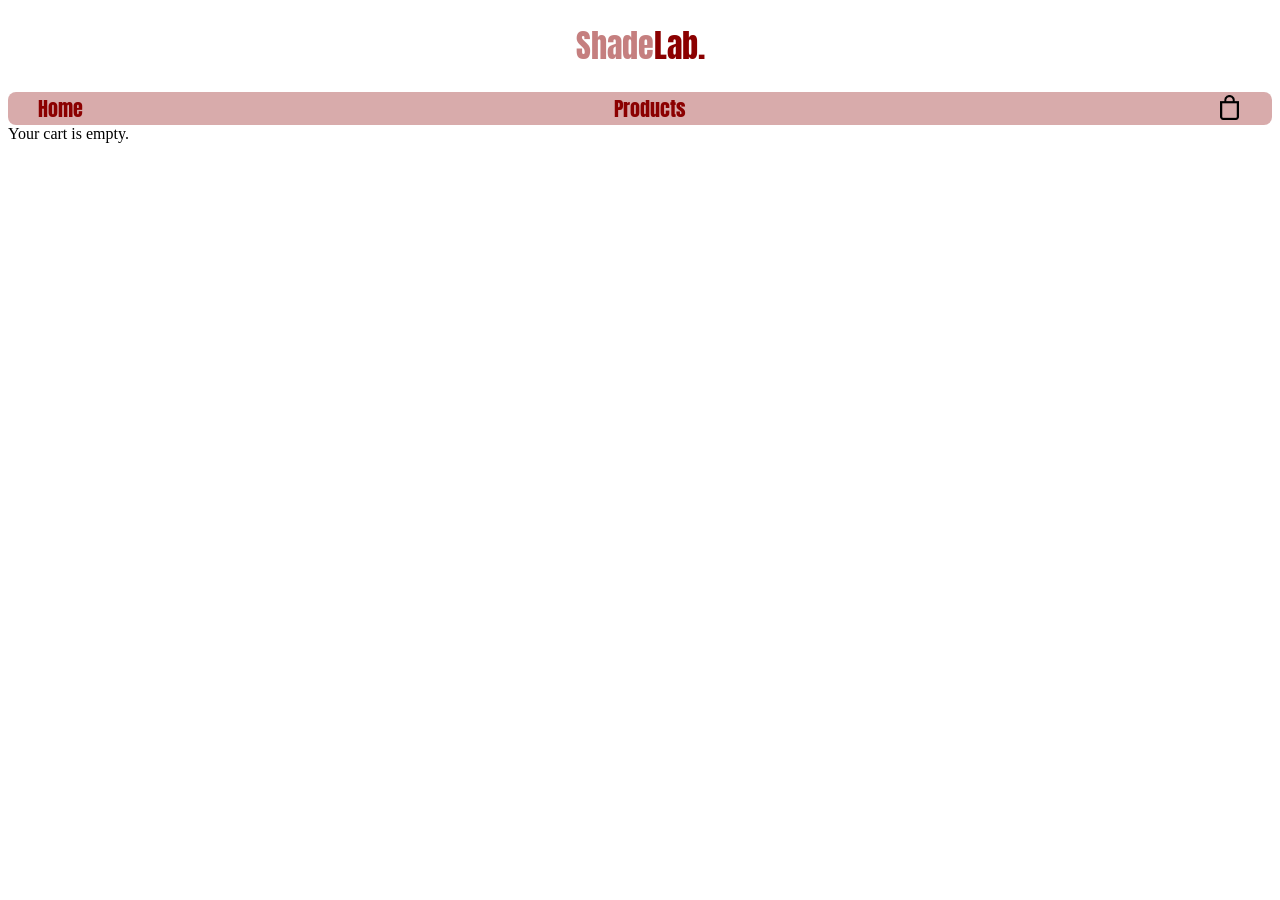
==== cart.html @ 41965f40 "Alligned the images with grid" ====
<!DOCTYPE html>
<html lang="en">
<head>
    <meta charset="UTF-8">
    <meta name="viewport" content="width=device-width, initial-scale=1.0">
    <title>e-commence webpage</title>

    <!--fonts-->
    <link rel="preconnect" href="https://fonts.googleapis.com">
    <link rel="preconnect" href="https://fonts.gstatic.com" crossorigin>
    <link 
    href="https://fonts.googleapis.com/css2?family=Anton&display=swap" 
    rel="stylesheet">
        <link rel="stylesheet" href="css/main.css">

</head>

<body>
    <header>
        <h1><span class="shade">Shade</span>Lab.</h1>
        <nav class="site-nav">
        
            <a href="index.html">Home</a>
            <a href="products.html">Products</a>
            <a href="cart.html"><img class="cart" src="img/bag.png" alt="cart"></a>
       
        </nav>
      Your cart is empty.
    </header>
    <main>
   
    </main>

</body>

</html>
---- css/main.css ----
.cart{
    width: 25px;
    height: 25px;
    float: right;
    margin-top: -1px;
}
/* spacing between headers */
.site-nav {
    display: flex;
    justify-content: space-between;
    align-items: center;
       background-color:rgba(181, 94, 94, 0.523); 
    padding: 1px 30px;
    border-radius: 8px;

}

/* MY LINKS */
.site-nav a {
    text-decoration: none;
    color: darkred;
    font-family: "Anton", sans-serif;
    font-weight: 500;
    font-style: normal;
    font-size: 20px;

}

.shade{
    color: rgba(139, 0, 0, 0.5);
}

/* MY SHADELAB HEADER AND PRODUCT HEADER */
h1{
    font-family: "Anton", sans-serif;
    font-weight: 400;
    font-style: normal;
    text-align: center;
    color:darkred;
}

h2 {
  font-family: "Antonio", sans-serif;
  font-optical-sizing: auto;
  font-weight: 300;
  font-style: normal;
   
}

/* My main image of model */
.model{
    width: 100%;
    max-width: 1100px;
    display: block;
    margin: 0 auto;
  padding: 10px;

}

/* My Images on Products */
main{
    display: grid;
    grid-template-columns: repeat(3, 1fr);
    grid-template-rows: repeat(3,auto);
    gap: 10px;
  
    padding: 10px;
}

main img{
    width: 100%;
    height: auto;
    object-fit: cover;
}
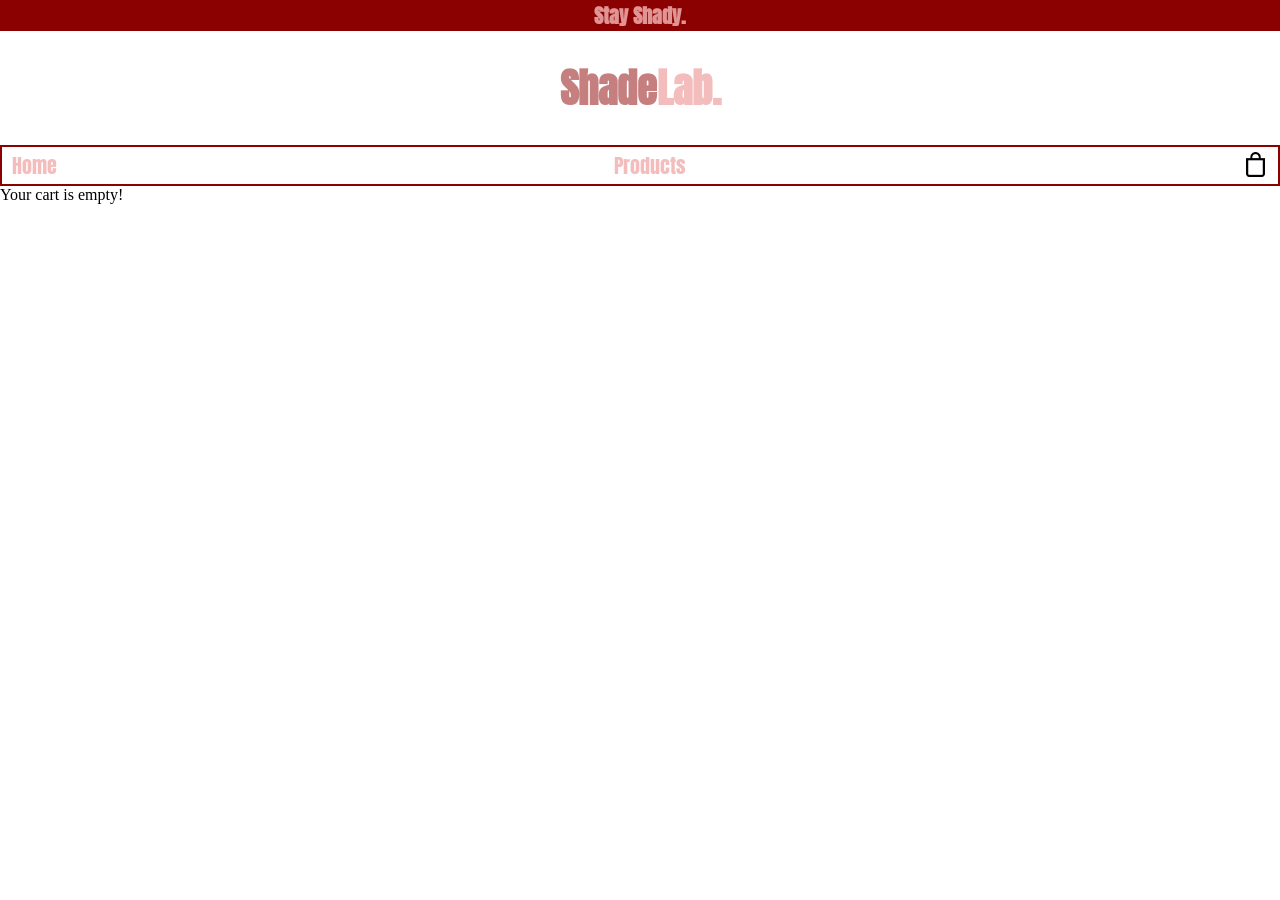
==== commit aba1a057: "fixat extra bilder till två products lagt till bilder och fixa grid system till product html filerna" ====
--- a/cart.html
+++ b/cart.html
@@ -17,6 +17,7 @@
 
 <body>
     <header>
+        <h3> Stay Shady.</h3>
         <h1><span class="shade">Shade</span>Lab.</h1>
         <nav class="site-nav">
         
@@ -25,7 +26,7 @@
             <a href="cart.html"><img class="cart" src="img/bag.png" alt="cart"></a>
        
         </nav>
-      Your cart is empty.
+      Your cart is empty! 
     </header>
     <main>
    
--- a/css/main.css
+++ b/css/main.css
@@ -1,75 +1,136 @@
-
+body{
+    margin: 0;
+    padding: 0;
+    
+}
 .cart{
     width: 25px;
     height: 25px;
-    float: right;
-    margin-top: -1px;
+    margin-left: auto;
+    margin-top: 5px;
 }
-/* spacing between headers */
+
+/* MY LINKS */
 .site-nav {
     display: flex;
     justify-content: space-between;
     align-items: center;
-       background-color:rgba(181, 94, 94, 0.523); 
-    padding: 1px 30px;
-    border-radius: 8px;
-
+    border: darkred 2px solid;
+  
 }
 
-/* MY LINKS */
 .site-nav a {
     text-decoration: none;
-    color: darkred;
+    color: rgba(242, 176, 176, 0.838);
     font-family: "Anton", sans-serif;
-    font-weight: 500;
     font-style: normal;
     font-size: 20px;
+    padding: 0px 10px ;
+}
 
+.site-nav a:hover {
+    color: rgba(242, 176, 176, 0.838);
+    font-size: 25px;
+    transition: all 0.3s ease;
+   
+}
+
+/* HEADERS */
+h1{
+    font-family: "ANTON", sans-serif;
+    color:rgba(242, 176, 176, 0.838);
+    font-size: 40px;
+    text-align: center;
 }
 
 .shade{
     color: rgba(139, 0, 0, 0.5);
-}
-
-/* MY SHADELAB HEADER AND PRODUCT HEADER */
-h1{
-    font-family: "Anton", sans-serif;
-    font-weight: 400;
-    font-style: normal;
-    text-align: center;
-    color:darkred;
+    font-size: 40px;
 }
 
 h2 {
-  font-family: "Antonio", sans-serif;
-  font-optical-sizing: auto;
-  font-weight: 300;
-  font-style: normal;
+    
+  font-family: "ANTON", sans-serif;
+    color:darkred;
+    font-size: 30px;
    
+}
+h3{
+    font-family: "ANTON", sans-serif;
+    color:rgba(242, 176, 176, 0.838);
+    font-size: 20px;
+    text-align: center;
+    margin: 0;
+    background-color: darkred;
 }
 
 /* My main image of model */
 .model{
     width: 100%;
-    max-width: 1100px;
     display: block;
-    margin: 0 auto;
-  padding: 10px;
 
 }
 
-/* My Images on Products */
-main{
+/* My Images on Products.html */
+.products-page{
     display: grid;
     grid-template-columns: repeat(3, 1fr);
     grid-template-rows: repeat(3,auto);
-    gap: 10px;
-  
+    gap: 20px;
     padding: 10px;
+    margin: 0 auto;
 }
 
-main img{
+.products-page img{
     width: 100%;
     height: auto;
-    object-fit: cover;
+    box-shadow: 2px 2px 5px rgba(0,0,0,0.3);
+    
+}
+
+.products-page img:hover{
+    transform: scale(1.05);
+    transition: all 0.3s ease;
+    box-shadow: 4px 4px 10px rgba(0,0,0,0.5);
+}
+
+.tortoise{
+    display: grid;
+    grid-template-columns: repeat(2, 1fr);
+        gap: 5px;
+        /* padding: 5px; */
+      
+   
+}
+.tortoise img{
+    width: 100%;
+    box-shadow: 2px 2px 5px rgba(0,0,0,0.3);
+}
+/* PHONE */
+@media (max-width: 600px) {
+    .products-page {
+        grid-template-columns: 1fr;
+       width: 80%;
+        margin: 0 auto;
+    }  
+    
+}
+
+@media screen and (min-width: 600px) {
+    .site-nav a {
+        font-size: 20px;
+    }
+
+
+}
+
+/* LAPTOP */
+@media screen and (min-width: 1300px) {
+    .site-nav a {
+        font-size: 30px;
+    }
+   .cart{
+    width: 40px;
+    height: 40px;
+   }
 }
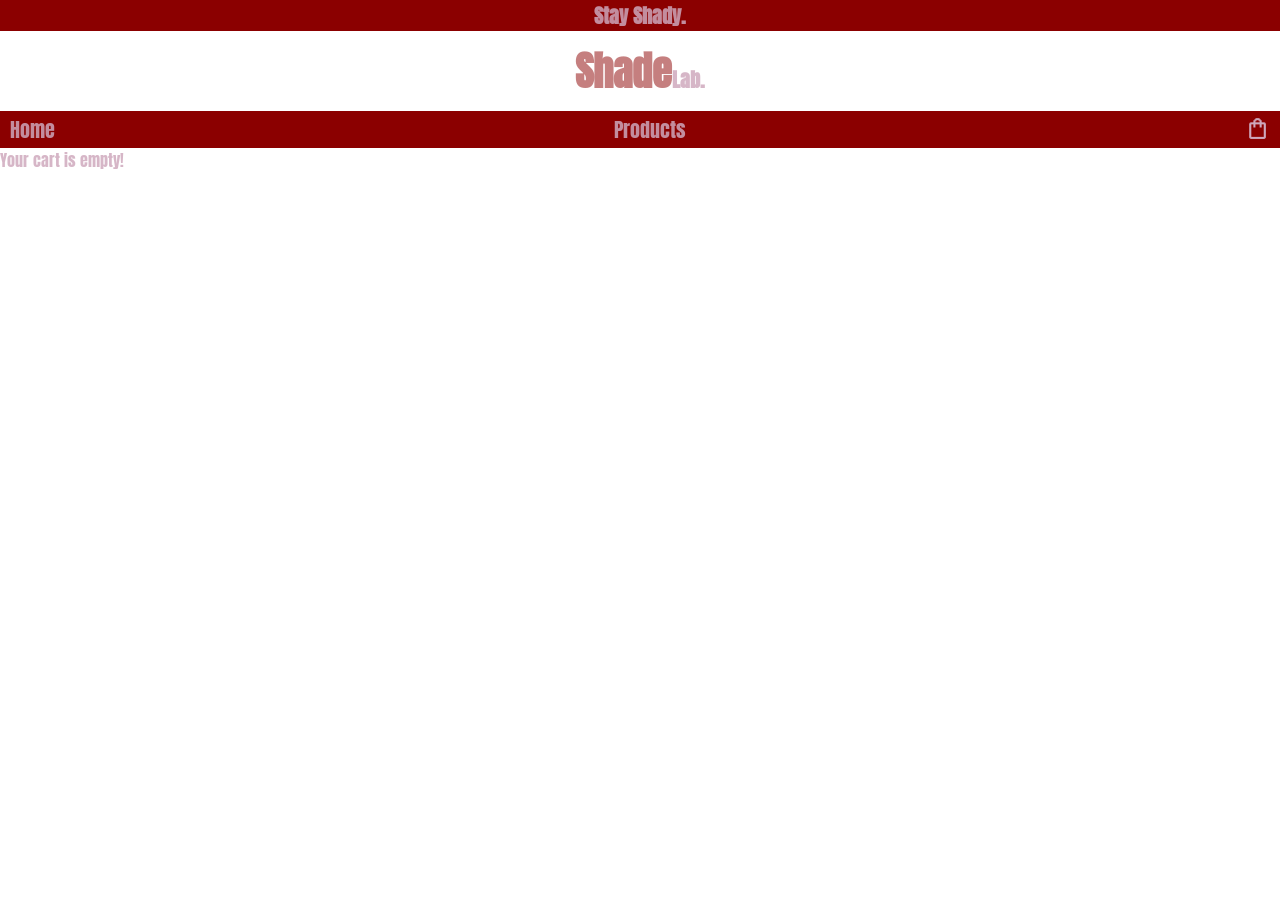
==== commit 070d4ead: "Changeed my cart icon some other colors" ====
--- a/cart.html
+++ b/cart.html
@@ -23,7 +23,7 @@
         
             <a href="index.html">Home</a>
             <a href="products.html">Products</a>
-            <a href="cart.html"><img class="cart" src="img/bag.png" alt="cart"></a>
+            <a href="cart.html"><img class="cart" src="img/cart-icon.png" alt="cart"></a>
        
         </nav>
       Your cart is empty! 
--- a/css/main.css
+++ b/css/main.css
@@ -1,74 +1,73 @@
 body{
     margin: 0;
     padding: 0;
-    
+    font-family: "ANTON", sans-serif;
+    color:rgba(206, 168, 188, 0.838);
 }
 .cart{
     width: 25px;
     height: 25px;
-    margin-left: auto;
     margin-top: 5px;
 }
-
-/* MY LINKS */
+.cart:hover{
+   color: white;
+}
+/* HEADERS */
+h1{
+    font-size: 20px;
+    text-align: center;
+    margin: 10px;
+}
+
+.shade{
+    color: rgba(139, 0, 0, 0.5);
+    font-size: 40px;
+    margin:0;
+}
+
+h2 { 
+    color:darkred;
+    font-size: 30px;
+    margin-bottom: 10px;
+}
+h3{
+    
+    font-size: 20px;
+    text-align: center;
+    margin: 0;
+    background-color: darkred;
+}
+
+/* MY NAVS */
 .site-nav {
     display: flex;
     justify-content: space-between;
     align-items: center;
-    border: darkred 2px solid;
+   background-color: darkred;
+
   
 }
 
 .site-nav a {
     text-decoration: none;
-    color: rgba(242, 176, 176, 0.838);
-    font-family: "Anton", sans-serif;
+    color:rgba(206, 168, 188, 0.838);  
     font-style: normal;
     font-size: 20px;
     padding: 0px 10px ;
+      transition: all 0.3s ease;
+   
 }
 
 .site-nav a:hover {
-    color: rgba(242, 176, 176, 0.838);
-    font-size: 25px;
-    transition: all 0.3s ease;
-   
-}
-
-/* HEADERS */
-h1{
-    font-family: "ANTON", sans-serif;
-    color:rgba(242, 176, 176, 0.838);
-    font-size: 40px;
-    text-align: center;
-}
-
-.shade{
-    color: rgba(139, 0, 0, 0.5);
-    font-size: 40px;
-}
-
-h2 {
-    
-  font-family: "ANTON", sans-serif;
-    color:darkred;
-    font-size: 30px;
-   
-}
-h3{
-    font-family: "ANTON", sans-serif;
-    color:rgba(242, 176, 176, 0.838);
-    font-size: 20px;
-    text-align: center;
-    margin: 0;
-    background-color: darkred;
-}
+   color: white;
+}
+
 
 /* My main image of model */
 .model{
     width: 100%;
     display: block;
-
+   
 }
 
 /* My Images on Products.html */
@@ -76,7 +75,7 @@
     display: grid;
     grid-template-columns: repeat(3, 1fr);
     grid-template-rows: repeat(3,auto);
-    gap: 20px;
+    gap: 10px;
     padding: 10px;
     margin: 0 auto;
 }
@@ -91,37 +90,133 @@
 .products-page img:hover{
     transform: scale(1.05);
     transition: all 0.3s ease;
-    box-shadow: 4px 4px 10px rgba(0,0,0,0.5);
-}
-
-.tortoise{
+}
+
+/* PRODUCT & PRODUCT 2 */
+.Burgundy-Icon{
     display: grid;
     grid-template-columns: repeat(2, 1fr);
-        gap: 5px;
-        /* padding: 5px; */
-      
-   
-}
-.tortoise img{
-    width: 100%;
-    box-shadow: 2px 2px 5px rgba(0,0,0,0.3);
-}
+   
+}
+
+.Burgundy-Icon img{
+    width: 100%;
+border: darkred 2px solid;
+}
+
+.Zulu-Brown{
+    display: grid;
+    grid-template-columns: repeat(2, 1fr);
+    
+   
+}
+
+.Zulu-Brown img{
+    display: block;
+    width: 100%;
+    border: darkred 2px solid;
+ }
+
+ .h2-row h2{
+    margin: 0;
+}
+ .button{
+    color: rgba(206, 168, 188, 0.838);
+    font-size: 20px;
+    margin-left: auto;
+    background-color: darkred;
+    border-radius: 10px;
+    padding: 5px 30px;  
+
+ }
+.Choose{
+    color:darkred;
+    font-size: 15px;
+    margin: 15px 0px 0px 0px;
+
+    padding-left: 5px;
+}
+ .Size{
+    color:rgba(206, 168, 188, 0.838);
+    font-size: 20px;
+    /* margin: [TOP] [RIGHT] [BOTTOM] [LEFT] */
+    margin: 0 0 30px 5px; 
+    background-color: darkred;
+    border-radius: 10px;
+    padding: 5px 30px;
+
+ }
+ .circle-zulu{
+    width: 50px;
+    height: 50px;
+    border-radius: 50%;
+    background-color: rgb(48, 8, 8);
+    margin: 0 0 50px 5px;
+    border: 2px solid rgba(206, 168, 188, 0.838);
+ }
+ .Color-zulu{
+    color: darkred;
+        font-size: 15px;
+        margin: 0;
+        padding-left: 5px;
+ }
+ .circle-burgundy{
+    width: 50px;
+    height: 50px;
+    border-radius: 50%;
+    background-color: rgb(114, 8, 8);
+    margin: 0 0 50px 5px;
+    border: 2px solid rgba(206, 168, 188, 0.838);
+ }
+ .Color-burgundy{
+    color: darkred;
+        font-size: 15px;
+        margin: 0;
+        padding-left: 5px;
+ }
+
+.h2-row{
+    display: flex;
+    align-items: center;
+    grid-column: 1 / -1;
+    padding-left: 5px;
+    padding-right: 5px;
+
+} 
+ .price{
+    color:rgba(206, 168, 188, 0.838);
+    font-size: 20px;
+    margin: 0;
+    padding-left: 5px;
+}
+.rating{
+    color:darkred;
+    font-size: 15px;
+    margin: 0;
+    padding-left: 5px;
+}
+
+.review p{
+padding-left: 5px;
+font-size: 20px;
+margin-bottom: 0px;
+margin-top: 0px;
+
+}   
+
 /* PHONE */
 @media (max-width: 600px) {
     .products-page {
         grid-template-columns: 1fr;
-       width: 80%;
+        width: 80%;
         margin: 0 auto;
     }  
-    
 }
 
 @media screen and (min-width: 600px) {
     .site-nav a {
         font-size: 20px;
     }
-
-
 }
 
 /* LAPTOP */
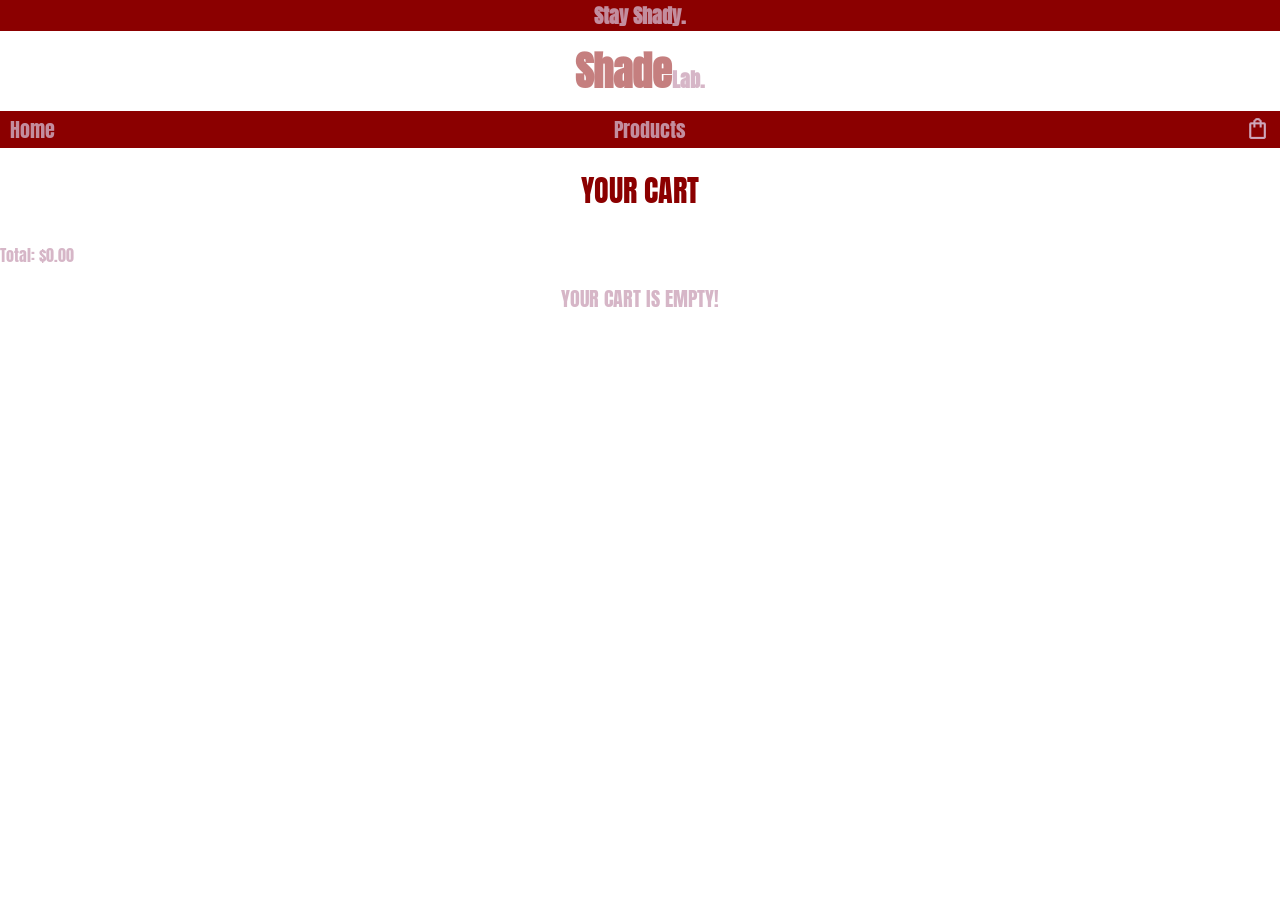
==== commit a31d53a3: "made it able to add to cart and remove item" ====
--- a/cart.html
+++ b/cart.html
@@ -12,6 +12,7 @@
     href="https://fonts.googleapis.com/css2?family=Anton&display=swap" 
     rel="stylesheet">
         <link rel="stylesheet" href="css/main.css">
+         <script src="js/cart.js" defer></script>
 
 </head>
 
@@ -24,12 +25,23 @@
             <a href="index.html">Home</a>
             <a href="products.html">Products</a>
             <a href="cart.html"><img class="cart" src="img/cart-icon.png" alt="cart"></a>
-       
         </nav>
-      Your cart is empty! 
+
+      
     </header>
     <main>
-   
+    <p class="cart-title">YOUR CART</p>
+    
+    <div id="cart-container"></div>
+    <!-- TOTAL -->
+    <p class="total-price">
+     Total: $<span id="cart-total">0.00</span>
+    </p>
+    <!-- EMPTY CART -->
+    <p class="empty-cart">YOUR CART IS EMPTY!</p>
+
+
+
     </main>
 
 </body>
--- a/css/main.css
+++ b/css/main.css
@@ -4,14 +4,7 @@
     font-family: "ANTON", sans-serif;
     color:rgba(206, 168, 188, 0.838);
 }
-.cart{
-    width: 25px;
-    height: 25px;
-    margin-top: 5px;
-}
-.cart:hover{
-   color: white;
-}
+
 /* HEADERS */
 h1{
     font-size: 20px;
@@ -57,9 +50,29 @@
       transition: all 0.3s ease;
    
 }
-
 .site-nav a:hover {
    color: white;
+}
+/* CART-HTML */
+.cart{
+    width: 25px;
+    height: 25px;
+    margin-top: 5px;
+}
+.cart:hover{
+   color: white;
+}
+.cart-title{
+    color:darkred;
+    font-size: 30px;
+    text-align: center;
+    margin-top: 20px;
+}
+.empty-cart{
+    color:rgba(206, 168, 188, 0.838);
+    font-size: 20px;
+    text-align: center;
+    margin-top: 10px;
 }
 
 
@@ -106,8 +119,7 @@
 
 .Zulu-Brown{
     display: grid;
-    grid-template-columns: repeat(2, 1fr);
-    
+    grid-template-columns: repeat(2, 1fr);  
    
 }
 
@@ -119,33 +131,67 @@
 
  .h2-row h2{
     margin: 0;
-}
- .button{
+} 
+.h2-row{
+    display: flex;
+    align-items: center;
+    grid-column: 1 / -1;
+    padding-left: 5px;
+    padding-right: 5px;
+
+} 
+ .price{
+    color:rgba(206, 168, 188, 0.838);
+    font-size: 20px;
+    margin: 0 0 0 5px;
+    padding-left: 5px;
+}
+
+ .add-cart{
+    width: 200px;
+    text-align: center;
     color: rgba(206, 168, 188, 0.838);
     font-size: 20px;
     margin-left: auto;
-    background-color: darkred;
+    margin-top: 10px;
+    background-color:white;
     border-radius: 10px;
+    border: darkred 2px solid;
     padding: 5px 30px;  
 
  }
+ .add-cart:hover{
+    background-color: rgba(206, 168, 188, 0.838);
+    color: darkred;
+    cursor: pointer;
+ }
+
 .Choose{
     color:darkred;
     font-size: 15px;
-    margin: 15px 0px 0px 0px;
-
-    padding-left: 5px;
-}
+    margin: 20px 0px 0px 5px;
+    padding-left: 5px;
+}
+
  .Size{
+    width: 150px;
+    text-align: center;
     color:rgba(206, 168, 188, 0.838);
     font-size: 20px;
     /* margin: [TOP] [RIGHT] [BOTTOM] [LEFT] */
-    margin: 0 0 30px 5px; 
-    background-color: darkred;
+    margin: 0px 0px 5px 5px; 
+    background-color:white;
     border-radius: 10px;
+    border: darkred 2px solid;
     padding: 5px 30px;
 
  }
+ .Size:hover{
+    background-color: rgba(206, 168, 188, 0.838);
+    color: darkred;
+    cursor: pointer;
+ }
+ /* COLORSWATCH */
  .circle-zulu{
     width: 50px;
     height: 50px;
@@ -157,7 +203,7 @@
  .Color-zulu{
     color: darkred;
         font-size: 15px;
-        margin: 0;
+        margin: 30px 0px 5px 0px;
         padding-left: 5px;
  }
  .circle-burgundy{
@@ -171,29 +217,21 @@
  .Color-burgundy{
     color: darkred;
         font-size: 15px;
-        margin: 0;
+        margin: 30px 0px 5px 5px;
         padding-left: 5px;
  }
 
-.h2-row{
-    display: flex;
-    align-items: center;
-    grid-column: 1 / -1;
-    padding-left: 5px;
-    padding-right: 5px;
-
-} 
- .price{
-    color:rgba(206, 168, 188, 0.838);
-    font-size: 20px;
-    margin: 0;
-    padding-left: 5px;
-}
+
 .rating{
     color:darkred;
     font-size: 15px;
-    margin: 0;
-    padding-left: 5px;
+    margin: 0 0px 5px 5px;
+    padding-left: 5px;
+}
+.review{
+    border: darkred 2px solid;
+    border-radius: 10px;
+    margin: 10px 5px 2px 5px;
 }
 
 .review p{
@@ -203,6 +241,12 @@
 margin-top: 0px;
 
 }   
+.star{
+    color: rgba(206, 168, 188, 0.838);
+    font-size: 20px;
+    margin: 0 0px 5px 5px;
+    padding-left: 5px;
+}
 
 /* PHONE */
 @media (max-width: 600px) {
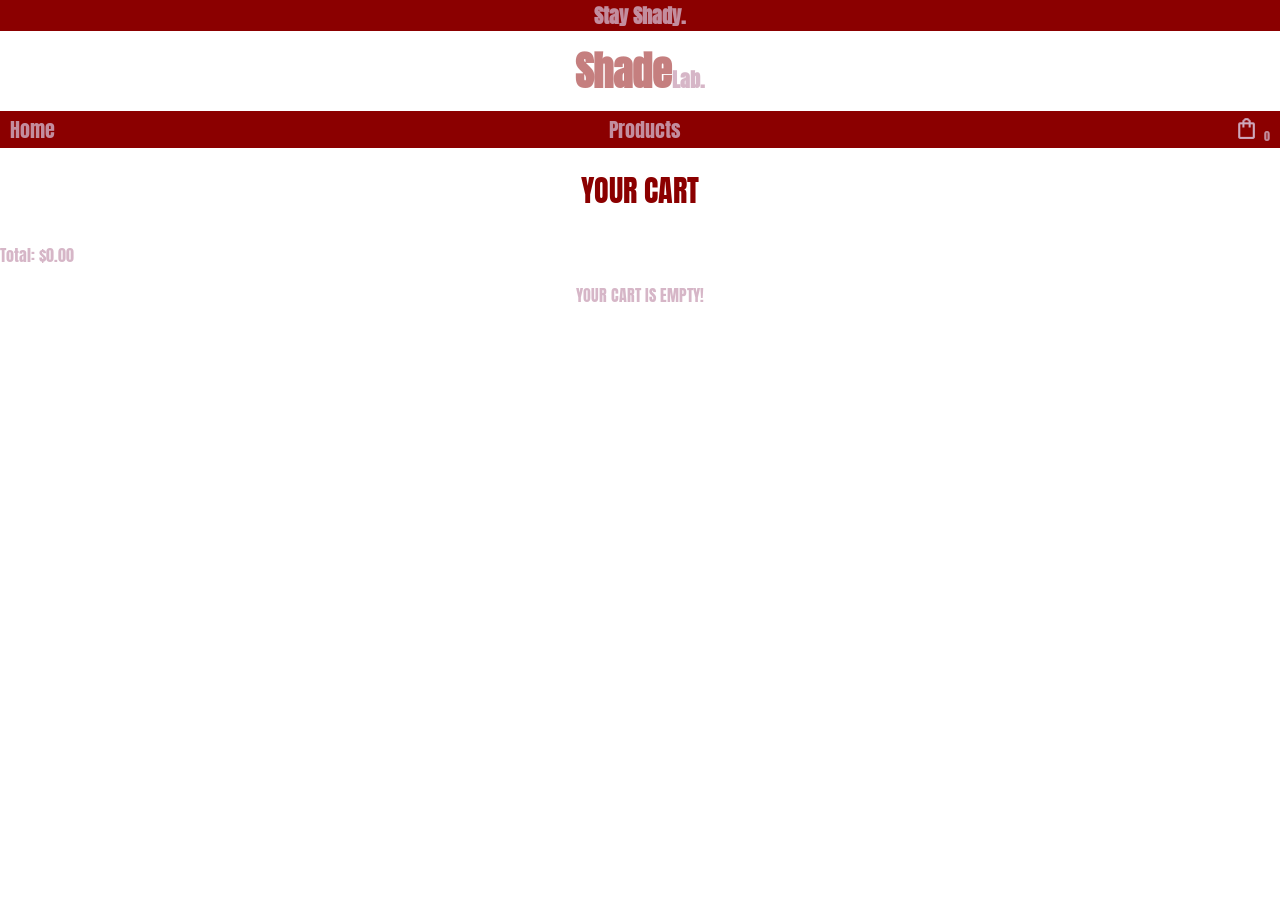
==== commit 2f2aee1a: "added cart counter to cart" ====
--- a/cart.html
+++ b/cart.html
@@ -24,7 +24,8 @@
         
             <a href="index.html">Home</a>
             <a href="products.html">Products</a>
-            <a href="cart.html"><img class="cart" src="img/cart-icon.png" alt="cart"></a>
+            <a href="cart.html"><img class="cart" src="img/cart-icon.png" alt="cart">
+            <span id="cart-count">0</span></a>
         </nav>
 
       
--- a/css/main.css
+++ b/css/main.css
@@ -69,12 +69,16 @@
     margin-top: 20px;
 }
 .empty-cart{
-    color:rgba(206, 168, 188, 0.838);
-    font-size: 20px;
+    color:dar
+    font-size: 30px;
     text-align: center;
     margin-top: 10px;
 }
-
+#cart-count{
+    color: rgba(206, 168, 188, 0.838);
+    border-radius: 50%;
+     font-size: 12px;
+}
 
 /* My main image of model */
 .model{
@@ -165,6 +169,28 @@
     color: darkred;
     cursor: pointer;
  }
+ .alert{
+    position: fixed;
+    top: 50%;
+    left: 50%;
+    transform: translate(-50%, -50%);
+    background-color: white;
+    border: darkred 2px solid;
+    border-radius: 10px;
+    padding: 20px;
+    display: none;
+    z-index: 1000;
+ }
+ .alert button{
+    margin-top: 10px;
+    padding: 5px 10px;
+    background-color: darkred;
+    color: white;
+    border: none;
+    border-radius: 5px;
+    cursor: pointer;
+ }
+
 
 .Choose{
     color:darkred;
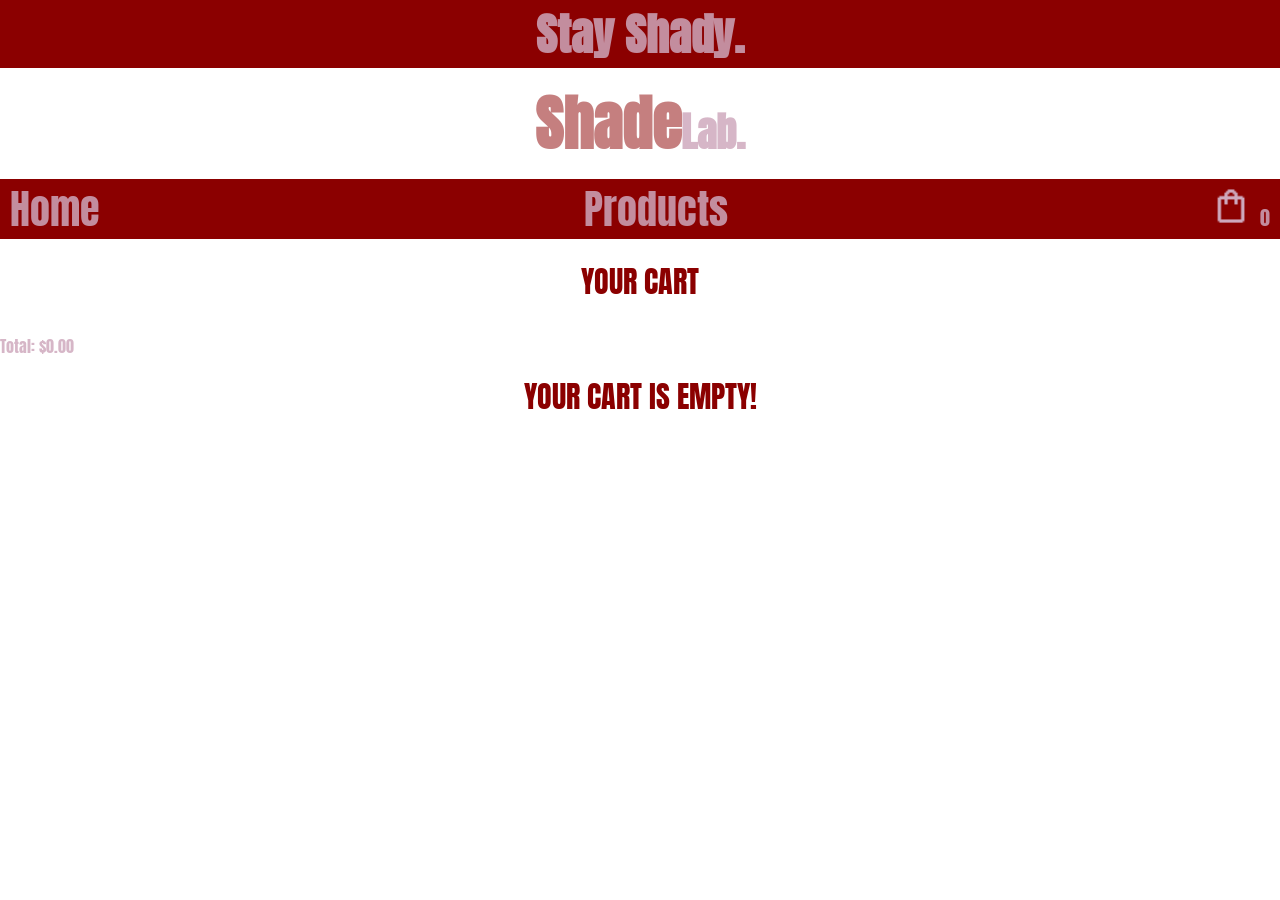
==== commit d19407ae: "Added a desktop version and a mobile one" ====
--- a/cart.html
+++ b/cart.html
@@ -25,7 +25,7 @@
             <a href="index.html">Home</a>
             <a href="products.html">Products</a>
             <a href="cart.html"><img class="cart" src="img/cart-icon.png" alt="cart">
-            <span id="cart-count">0</span></a>
+            <span class="cart-count" id="cart-count">0</span></a>
         </nav>
 
       
--- a/css/main.css
+++ b/css/main.css
@@ -7,7 +7,7 @@
 
 /* HEADERS */
 h1{
-    font-size: 20px;
+    font-size: 10px;
     text-align: center;
     margin: 10px;
 }
@@ -20,12 +20,12 @@
 
 h2 { 
     color:darkred;
-    font-size: 30px;
+    font-size: 20px;
     margin-bottom: 10px;
 }
 h3{
     
-    font-size: 20px;
+    font-size: 15px;
     text-align: center;
     margin: 0;
     background-color: darkred;
@@ -45,18 +45,23 @@
     text-decoration: none;
     color:rgba(206, 168, 188, 0.838);  
     font-style: normal;
-    font-size: 20px;
+    font-size: 15px;
     padding: 0px 10px ;
       transition: all 0.3s ease;
    
 }
+
 .site-nav a:hover {
    color: white;
 }
+
 /* CART-HTML */
+.cart-count{
+     font-size: 10px;
+}
 .cart{
-    width: 25px;
-    height: 25px;
+    width: 15px;
+    height: 15px;
     margin-top: 5px;
 }
 .cart:hover{
@@ -69,15 +74,10 @@
     margin-top: 20px;
 }
 .empty-cart{
-    color:dar
+    color:darkred;
     font-size: 30px;
     text-align: center;
     margin-top: 10px;
-}
-#cart-count{
-    color: rgba(206, 168, 188, 0.838);
-    border-radius: 50%;
-     font-size: 12px;
 }
 
 /* My main image of model */
@@ -90,8 +90,8 @@
 /* My Images on Products.html */
 .products-page{
     display: grid;
-    grid-template-columns: repeat(3, 1fr);
-    grid-template-rows: repeat(3,auto);
+    grid-template-columns: repeat(1, 1fr);
+    grid-template-rows: repeat(1,auto);
     gap: 10px;
     padding: 10px;
     margin: 0 auto;
@@ -111,24 +111,27 @@
 
 /* PRODUCT & PRODUCT 2 */
 .Burgundy-Icon{
+    display: block;
+   
+}
+.burgundy-img{
     display: grid;
-    grid-template-columns: repeat(2, 1fr);
-   
+    grid-template-columns: 1fr 1fr;
+    
 }
 
 .Burgundy-Icon img{
-    width: 100%;
+width: 100%;
 border: darkred 2px solid;
 }
 
 .Zulu-Brown{
-    display: grid;
-    grid-template-columns: repeat(2, 1fr);  
+    display: block;
+    padding: 5px;
    
 }
 
 .Zulu-Brown img{
-    display: block;
     width: 100%;
     border: darkred 2px solid;
  }
@@ -136,6 +139,7 @@
  .h2-row h2{
     margin: 0;
 } 
+
 .h2-row{
     display: flex;
     align-items: center;
@@ -145,23 +149,23 @@
 
 } 
  .price{
-    color:rgba(206, 168, 188, 0.838);
-    font-size: 20px;
-    margin: 0 0 0 5px;
+    color:darkred;
+    font-size: 15px;
+    margin: 0;
     padding-left: 5px;
 }
 
  .add-cart{
-    width: 200px;
-    text-align: center;
-    color: rgba(206, 168, 188, 0.838);
-    font-size: 20px;
+    width: 120px;
+    text-align: center;
+    color:darkred;
+    font-size: 15px;
     margin-left: auto;
-    margin-top: 10px;
+    margin-top: 5px;
     background-color:white;
     border-radius: 10px;
-    border: darkred 2px solid;
-    padding: 5px 30px;  
+    border: rgba(206, 168, 188, 0.838) solid;
+    padding: 5px 5px;  
 
  }
  .add-cart:hover{
@@ -200,23 +204,24 @@
 }
 
  .Size{
-    width: 150px;
-    text-align: center;
-    color:rgba(206, 168, 188, 0.838);
-    font-size: 20px;
+    width: 140px;
+    text-align: center;
+    color: darkred;
+    font-size: 15px;
     /* margin: [TOP] [RIGHT] [BOTTOM] [LEFT] */
     margin: 0px 0px 5px 5px; 
     background-color:white;
     border-radius: 10px;
-    border: darkred 2px solid;
+    border: rgba(206, 168, 188, 0.838) 2px solid;
     padding: 5px 30px;
 
  }
+
  .Size:hover{
     background-color: rgba(206, 168, 188, 0.838);
     color: darkred;
-    cursor: pointer;
- }
+ }
+
  /* COLORSWATCH */
  .circle-zulu{
     width: 50px;
@@ -261,41 +266,95 @@
 }
 
 .review p{
-padding-left: 5px;
-font-size: 20px;
+
+font-size: 15px;
 margin-bottom: 0px;
 margin-top: 0px;
 
 }   
 .star{
-    color: rgba(206, 168, 188, 0.838);
+    color: darkred;
     font-size: 20px;
     margin: 0 0px 5px 5px;
     padding-left: 5px;
 }
-
-/* PHONE */
-@media (max-width: 600px) {
-    .products-page {
-        grid-template-columns: 1fr;
-        width: 80%;
-        margin: 0 auto;
-    }  
-}
-
-@media screen and (min-width: 600px) {
-    .site-nav a {
-        font-size: 20px;
-    }
-}
-
-/* LAPTOP */
-@media screen and (min-width: 1300px) {
-    .site-nav a {
-        font-size: 30px;
-    }
-   .cart{
+.recently-viewed{
+    color:darkred;
+    font-size: 15px;
+    margin: 70px 0px 0px 5px;
+   
+}
+
+.recently-img{
+   display:grid;
+   grid-template-columns: repeat(4, 1fr);
+  
+}
+.recently-img img{
+    width: 100%;
+    border: darkred 2px solid;
+}
+
+
+@media (min-width: 1025px) {
+h3{
+    font-size: 45px;
+}
+h1{
+    font-size: 40px;
+}
+h2{
+    font-size: 60px;
+}
+.site-nav a {
+    font-size: 40px;
+}
+.shade{
+    font-size: 60px;
+}
+.cart{
     width: 40px;
     height: 40px;
-   }
+}
+
+.cart-count{
+     font-size: 20px;
+}
+.price-size p{
+    font-size: 40px;
+}
+.review{
+    margin-top: 255px;
+}
+  
+ .add-cart{
+    width: 200px;
+    font-size: 25px;
+}
+.Size{
+    width: 200px;
+    font-size: 25px;
+}          
+  .products-page{
+    display: grid;
+    grid-template-columns: repeat(3, 1fr);
+   
+}
+.Burgundy-Icon, .Zulu-Brown{
+    display: grid;
+    grid-template-columns: 1fr 1fr; 
+    width: 100%;
+    align-items: start;
+    gap:10px;
+    
+}
+.burgundy-info, .zulu-info{
+    margin-top: 0px;
+
+}
+.burgundy-img, .zulu-img{
+    display:block;   
+}
+
+
 }
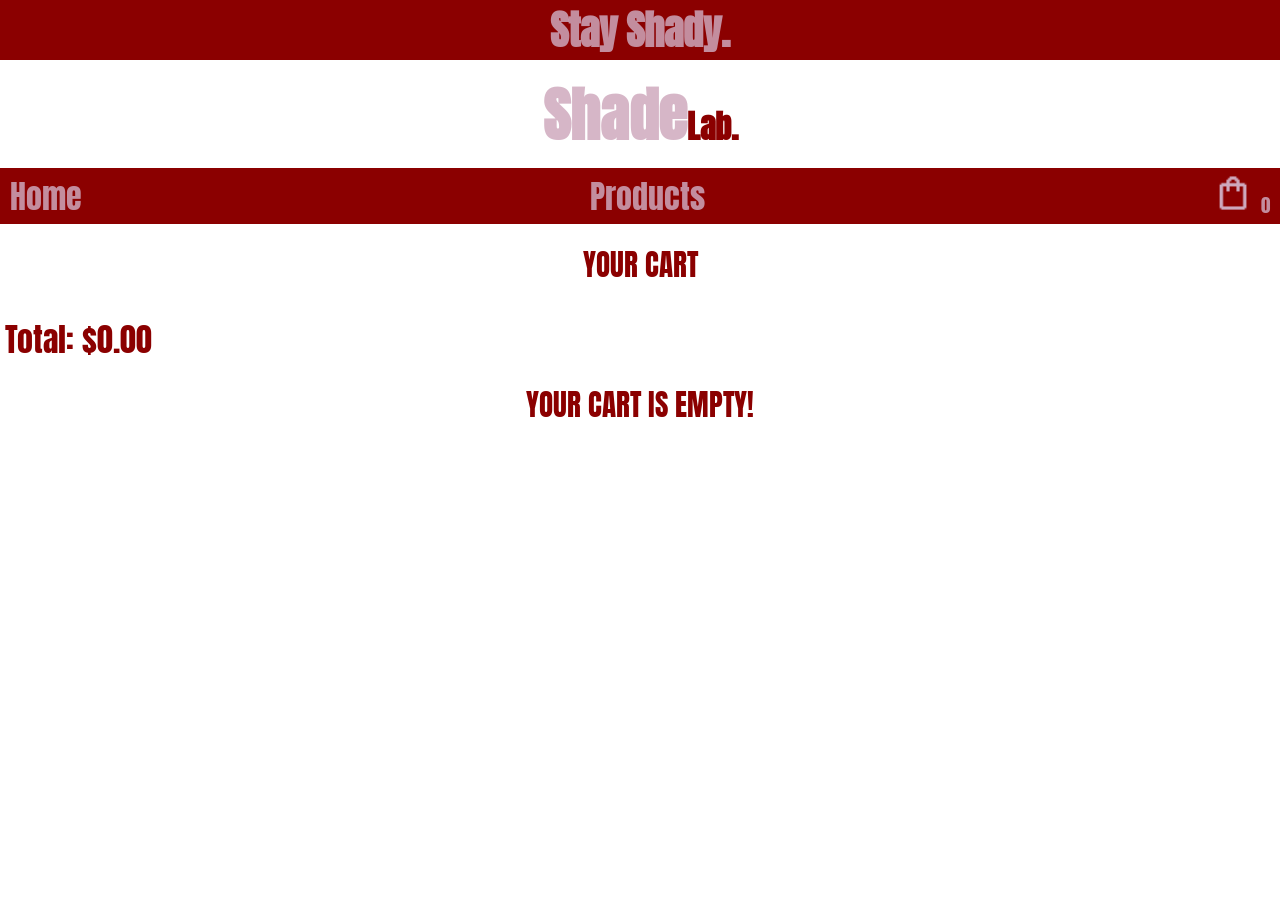
==== commit 479bc62f: "fixed my "+" "-" and remove button for dekstop version" ====
--- a/cart.html
+++ b/cart.html
@@ -41,8 +41,6 @@
     <!-- EMPTY CART -->
     <p class="empty-cart">YOUR CART IS EMPTY!</p>
 
-
-
     </main>
 
 </body>
--- a/css/main.css
+++ b/css/main.css
@@ -1,31 +1,32 @@
+/* BASE STYLE */
 body{
     margin: 0;
     padding: 0;
     font-family: "ANTON", sans-serif;
-    color:rgba(206, 168, 188, 0.838);
+    color: darkred;
 }
 
 /* HEADERS */
 h1{
-    font-size: 10px;
-    text-align: center;
-    margin: 10px;
+    font-size: 1.5rem;
+    text-align: center;
+    margin: 0.6rem;
 }
 
 .shade{
-    color: rgba(139, 0, 0, 0.5);
-    font-size: 40px;
+    color: rgba(206, 168, 188, 0.838);
+    font-size: 2.5rem;
     margin:0;
 }
 
 h2 { 
     color:darkred;
-    font-size: 20px;
-    margin-bottom: 10px;
+    font-size: 1.5rem;
+    margin-bottom: 0.6rem;
 }
 h3{
-    
-    font-size: 15px;
+    color:rgba(206, 168, 188, 0.838);
+    font-size: 0.9rem;
     text-align: center;
     margin: 0;
     background-color: darkred;
@@ -36,18 +37,16 @@
     display: flex;
     justify-content: space-between;
     align-items: center;
-   background-color: darkred;
-
-  
+    background-color: darkred;
 }
 
 .site-nav a {
     text-decoration: none;
     color:rgba(206, 168, 188, 0.838);  
     font-style: normal;
-    font-size: 15px;
-    padding: 0px 10px ;
-      transition: all 0.3s ease;
+    font-size: 0.9rem;
+    padding: 0 0.6rem ;
+    transition: all 0.3s ease;
    
 }
 
@@ -55,53 +54,99 @@
    color: white;
 }
 
-/* CART-HTML */
+/* ------------ CART ----------- */
 .cart-count{
-     font-size: 10px;
+     font-size: 0.6rem;
 }
 .cart{
-    width: 15px;
-    height: 15px;
-    margin-top: 5px;
+    width: 0.9rem;
+    height: 0.9rem;
+    margin-top: 0.3rem;
 }
 .cart:hover{
    color: white;
 }
-.cart-title{
-    color:darkred;
-    font-size: 30px;
-    text-align: center;
-    margin-top: 20px;
-}
-.empty-cart{
-    color:darkred;
-    font-size: 30px;
-    text-align: center;
-    margin-top: 10px;
-}
-
-/* My main image of model */
+.cart-title, .empty-cart{
+    color:darkred;
+    font-size: 1.8rem;
+    text-align: center;
+    margin-top: 1.2rem;
+}
+
+.cart-item{
+    display: flex;
+    margin-bottom: 3rem;
+    padding-left: 0.6rem;
+}
+.cart-image{
+    width: 9rem;
+    margin-right: 0.3rem;
+    border: darkred 0.1rem solid;
+    border-radius: 0.6rem;
+}
+.cart-details{
+    display: grid;
+    gap: 2rem;
+}
+.cart-actions button{
+    width: 3rem;
+    text-align: center;
+    color:darkred;
+    font-size: 1rem;
+    background-color:white;
+    border-radius: 0.6rem;
+    border: rgba(206, 168, 188, 0.838) 0.1rem solid;
+    margin-left: 1.5rem; 
+}
+.cart-item-name{
+    margin: 0;
+    padding-left: 1rem;
+}
+.quantity{
+    font-size: 1rem;
+    margin-left: 1rem;
+
+}
+.remove-btn{
+    width: 5rem;
+    color:darkred;
+    font-size: 0.8rem;
+    background-color:white;
+    border-radius: 0.6rem;
+    border: rgba(206, 168, 188, 0.838) 0.1rem solid;
+    margin-left: 3.5rem;
+ 
+}
+
+/* ---- HOMEPAGE IMG ----- */
 .model{
     width: 100%;
     display: block;
-   
-}
-
-/* My Images on Products.html */
+}
+.home-mobile-img{
+        display: flex;
+       margin-top: 0.5rem;
+}
+
+.home-mobile-img img{
+    width:50%;
+    
+}
+
+
+/* ------- PRODUCTS PAGE ------ */
 .products-page{
     display: grid;
-    grid-template-columns: repeat(1, 1fr);
-    grid-template-rows: repeat(1,auto);
-    gap: 10px;
-    padding: 10px;
+    grid-template-columns:1fr;
+    gap: 0.6rem;
+    padding: 0.6rem;
     margin: 0 auto;
 }
 
 .products-page img{
     width: 100%;
     height: auto;
-    box-shadow: 2px 2px 5px rgba(0,0,0,0.3);
-    
+    box-shadow: 0.1rem 0.1rem 0.3rem rgba(0,0,0,0.3);  
 }
 
 .products-page img:hover{
@@ -109,34 +154,23 @@
     transition: all 0.3s ease;
 }
 
-/* PRODUCT & PRODUCT 2 */
-.Burgundy-Icon{
+/* ----- PRODUCT & PRODUCT 2 ------ */
+.burgundy-icon, .zulu-brown{
     display: block;
    
 }
-.burgundy-img{
+.burgundy-img, .zulu-img{
     display: grid;
     grid-template-columns: 1fr 1fr;
     
 }
 
-.Burgundy-Icon img{
+.burgundy-icon img, .zulu-brown img{
 width: 100%;
-border: darkred 2px solid;
-}
-
-.Zulu-Brown{
-    display: block;
-    padding: 5px;
-   
-}
-
-.Zulu-Brown img{
-    width: 100%;
-    border: darkred 2px solid;
- }
-
- .h2-row h2{
+border: darkred 0.1rem solid;
+}
+
+.h2-row h2{
     margin: 0;
 } 
 
@@ -144,147 +178,95 @@
     display: flex;
     align-items: center;
     grid-column: 1 / -1;
-    padding-left: 5px;
-    padding-right: 5px;
+    padding-left: 0.3rem;
+    padding-right: 0.3rem;
 
 } 
- .price{
-    color:darkred;
-    font-size: 15px;
-    margin: 0;
-    padding-left: 5px;
-}
-
- .add-cart{
-    width: 120px;
-    text-align: center;
-    color:darkred;
-    font-size: 15px;
+.price,.total-price,
+ .color-burgundy,.color-zulu, 
+ .choose, 
+ .rating, 
+ .star, 
+ .recently-viewed{
+    color:darkred;
+    font-size: 0.9rem;
+    margin: 0;
+    padding-left: 0.3rem;
+}
+
+ .add-cart, .size{
+    width: 7.5rem;
+    text-align: center;
+    color:darkred;
+    font-size: 0.9rem;
     margin-left: auto;
-    margin-top: 5px;
+    margin-top: 0.3rem;
     background-color:white;
-    border-radius: 10px;
-    border: rgba(206, 168, 188, 0.838) solid;
-    padding: 5px 5px;  
-
- }
- .add-cart:hover{
+    border-radius: 0.6rem;
+    border: rgba(206, 168, 188, 0.838) 0.2rem solid;
+    padding: 0.3rem;  
+ }
+
+ .choose{
+    margin-top: 1rem;
+ }
+ .size{
+    margin: 0 0 2rem 0.2rem; 
+ }
+
+ .add-cart:hover,
+  .size:hover{
     background-color: rgba(206, 168, 188, 0.838);
     color: darkred;
     cursor: pointer;
  }
+ /* HELP FROM CHAT.GPT WITH ALERT MESSAGE */
  .alert{
     position: fixed;
     top: 50%;
     left: 50%;
-    transform: translate(-50%, -50%);
+    transform: translate(-50%, -50%); 
     background-color: white;
-    border: darkred 2px solid;
-    border-radius: 10px;
-    padding: 20px;
+    border: darkred 0.1rem solid;
+    border-radius: 0.6rem;
+    padding: 1.2rem;
+    width: 60%;
+    max-width: 25rem;
     display: none;
     z-index: 1000;
  }
- .alert button{
-    margin-top: 10px;
-    padding: 5px 10px;
-    background-color: darkred;
-    color: white;
-    border: none;
-    border-radius: 5px;
-    cursor: pointer;
- }
-
-
-.Choose{
-    color:darkred;
-    font-size: 15px;
-    margin: 20px 0px 0px 5px;
-    padding-left: 5px;
-}
-
- .Size{
-    width: 140px;
-    text-align: center;
-    color: darkred;
-    font-size: 15px;
-    /* margin: [TOP] [RIGHT] [BOTTOM] [LEFT] */
-    margin: 0px 0px 5px 5px; 
-    background-color:white;
-    border-radius: 10px;
-    border: rgba(206, 168, 188, 0.838) 2px solid;
-    padding: 5px 30px;
-
- }
-
- .Size:hover{
-    background-color: rgba(206, 168, 188, 0.838);
-    color: darkred;
- }
+
 
  /* COLORSWATCH */
+ 
+ .circle-burgundy, 
  .circle-zulu{
-    width: 50px;
-    height: 50px;
+    width: 3.1rem;
+    height: 3.1rem;
     border-radius: 50%;
-    background-color: rgb(48, 8, 8);
-    margin: 0 0 50px 5px;
-    border: 2px solid rgba(206, 168, 188, 0.838);
- }
- .Color-zulu{
-    color: darkred;
-        font-size: 15px;
-        margin: 30px 0px 5px 0px;
-        padding-left: 5px;
- }
- .circle-burgundy{
-    width: 50px;
-    height: 50px;
-    border-radius: 50%;
+    margin: 0 0 3.1rem 0.3rem;
+    border: 0.1rem solid rgba(206, 168, 188, 0.838);
+ }
+  .circle-zulu{
+    background-color: rgb(60, 32, 20);
+ }
+.circle-burgundy{
     background-color: rgb(114, 8, 8);
-    margin: 0 0 50px 5px;
-    border: 2px solid rgba(206, 168, 188, 0.838);
- }
- .Color-burgundy{
-    color: darkred;
-        font-size: 15px;
-        margin: 30px 0px 5px 5px;
-        padding-left: 5px;
- }
-
-
-.rating{
-    color:darkred;
-    font-size: 15px;
-    margin: 0 0px 5px 5px;
-    padding-left: 5px;
-}
+}
+
+/* ---- REVIEW ---- */
 .review{
-    border: darkred 2px solid;
-    border-radius: 10px;
-    margin: 10px 5px 2px 5px;
+    border: darkred 0.1rem solid;
+    border-radius: 0.6rem;
+    margin: 0.6rem 0.3rem 0.1rem 0.3rem;
 }
 
 .review p{
-
-font-size: 15px;
-margin-bottom: 0px;
-margin-top: 0px;
-
-}   
-.star{
-    color: darkred;
-    font-size: 20px;
-    margin: 0 0px 5px 5px;
-    padding-left: 5px;
-}
-.recently-viewed{
-    color:darkred;
-    font-size: 15px;
-    margin: 70px 0px 0px 5px;
-   
-}
-
+font-size: 0.9rem;
+margin:0;
+} 
+
+/* ---- RECENTLY VIEWED ---- */
 .recently-img{
    display:grid;
    grid-template-columns: repeat(4, 1fr);
@@ -292,69 +274,83 @@
 }
 .recently-img img{
     width: 100%;
-    border: darkred 2px solid;
-}
-
-
+    border: darkred 0.1rem solid;
+}
+
+
+/* -------- DESKTOP VERSION ---------- */
 @media (min-width: 1025px) {
 h3{
-    font-size: 45px;
-}
-h1{
-    font-size: 40px;
-}
-h2{
-    font-size: 60px;
-}
-.site-nav a {
-    font-size: 40px;
-}
-.shade{
-    font-size: 60px;
+    font-size: 2.5rem;
+}
+h1, .site-nav a, .price-size p, .cart-item, .total-price{
+    font-size: 2rem;
+}
+h2, .shade{
+    font-size: 3.7rem;
+}
+.home-mobile-img{
+    display:none;
 }
 .cart{
     width: 40px;
     height: 40px;
 }
-
 .cart-count{
-     font-size: 20px;
-}
-.price-size p{
-    font-size: 40px;
+     font-size: 1.2rem;
+}
+.quantity{
+    font-size: 2rem;
+}
+.cart-actions button{
+    font-size: 2rem;
+    border: rgba(206, 168, 188, 0.838) 0.2rem solid;
+
+}
+.remove-btn{
+    width: 9rem;
+    font-size: 1.6rem;
+    margin-left: 2rem;
+    border: rgba(206, 168, 188, 0.838) 0.2rem solid;
+    border-radius: 1.6rem;
 }
 .review{
-    margin-top: 255px;
-}
-  
- .add-cart{
+    margin-top: 16rem;
+}
+.cart-image{
+    width: 270px;
+}
+ 
+.add-cart, .size{
     width: 200px;
-    font-size: 25px;
-}
-.Size{
-    width: 200px;
-    font-size: 25px;
-}          
-  .products-page{
+    font-size: 1.5rem;
+}         
+.products-page{
     display: grid;
     grid-template-columns: repeat(3, 1fr);
    
 }
-.Burgundy-Icon, .Zulu-Brown{
+.burgundy-icon, .zulu-brown{
     display: grid;
     grid-template-columns: 1fr 1fr; 
-    width: 100%;
-    align-items: start;
-    gap:10px;
-    
+    width: 80%;
+}
+.burgundy-img, .zulu-img{
+    display: grid;
+    grid-template-columns: 1fr; 
+    width: 100%; 
 }
 .burgundy-info, .zulu-info{
-    margin-top: 0px;
-
-}
-.burgundy-img, .zulu-img{
-    display:block;   
-}
-
-
+  margin-left: 0.5rem;
+
+}
+.recently-img{
+  width: 150%;
+}
+.alert{
+   width: 30%;
+   max-width: 35rem;
+   padding: 2rem;
+   font-size: 2rem;
+}
 }
